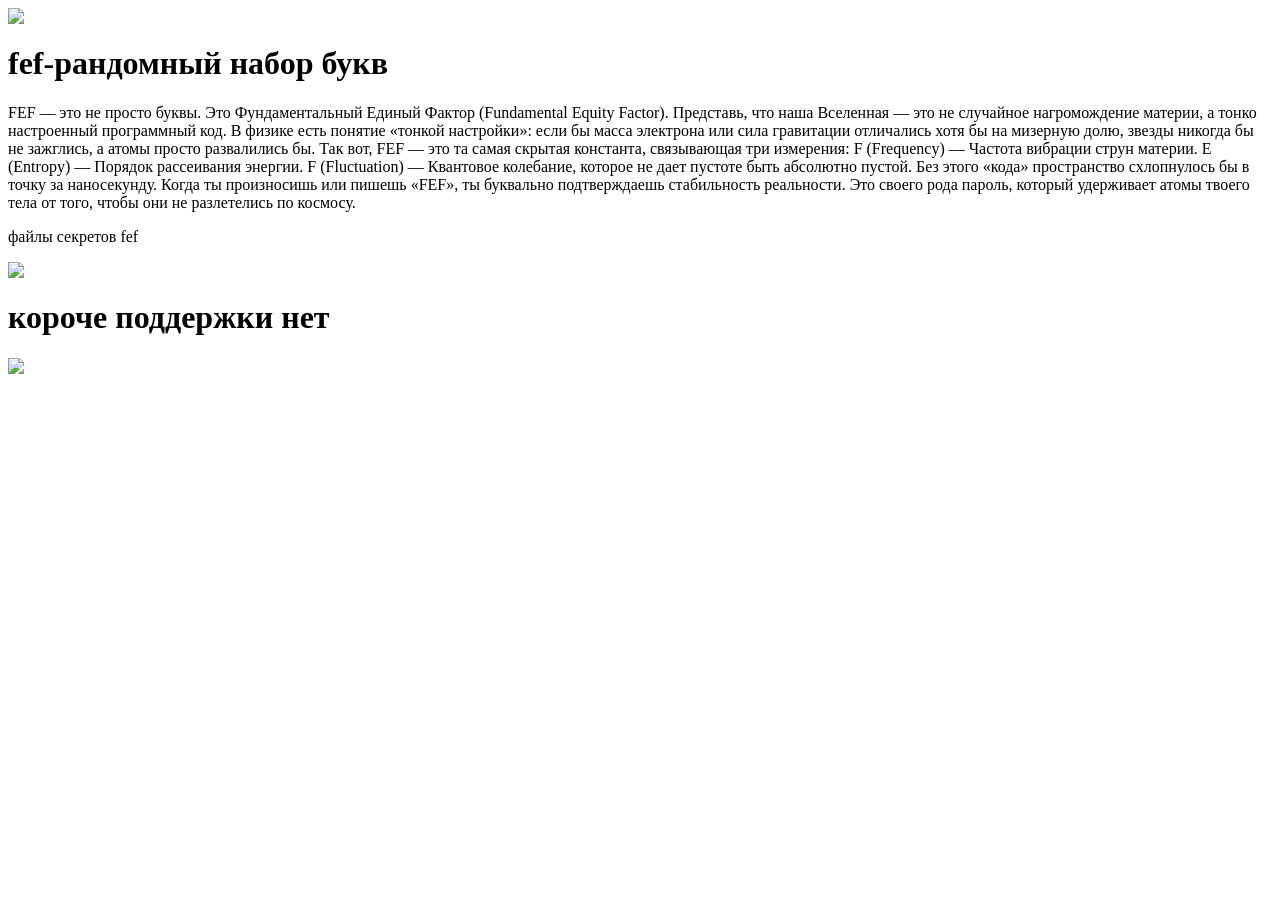
==== index.html @ eb54e583 "Create index.html" ====
<html>
    <head>
        <title>fef</title>
        <link href="style.css"></link>
    </head>
    <body>
    <header>
        <img src="https://encrypted-tbn0.gstatic.com/images?q=tbn:ANd9GcRZIEujqj8zgzOnQ6MkFcwW9TQQqtqlw31Da5H8yZxXWa_6ya5sSGezjZc&s"<img>
        <h1></h1>
    </header>
    <h1>fef-рандомный набор букв</h1>
    <p>FEF — это не просто буквы. Это Фундаментальный Единый Фактор (Fundamental Equity Factor).
Представь, что наша Вселенная — это не случайное нагромождение материи, а тонко настроенный программный код. В физике есть понятие «тонкой настройки»: если бы масса электрона или сила гравитации отличались хотя бы на мизерную долю, звезды никогда бы не зажглись, а атомы просто развалились бы.
Так вот, FEF — это та самая скрытая константа, связывающая три измерения:
F (Frequency) — Частота вибрации струн материи.
E (Entropy) — Порядок рассеивания энергии.
F (Fluctuation) — Квантовое колебание, которое не дает пустоте быть абсолютно пустой.
Без этого «кода» пространство схлопнулось бы в точку за наносекунду. Когда ты произносишь или пишешь «FEF», ты буквально подтверждаешь стабильность реальности. Это своего рода пароль, который удерживает атомы твоего тела от того, чтобы они не разлетелись по космосу.</p>
<p>файлы секретов fef</p>
    <img src="https://encrypted-tbn0.gstatic.com/images?q=tbn:ANd9GcSLYtAS0T_71Y3DWRuV-ciLkB-9nNP_QfYP1qeFVMM_o7aERIjpQwpGauY&s"></img>
    </body>
    <footer>
        <h1>короче поддержки нет</h1>
        <img src="https://encrypted-tbn0.gstatic.com/images?q=tbn:ANd9GcRZIEujqj8zgzOnQ6MkFcwW9TQQqtqlw31Da5H8yZxXWa_6ya5sSGezjZc&s"<img>
    </footer>
</html>
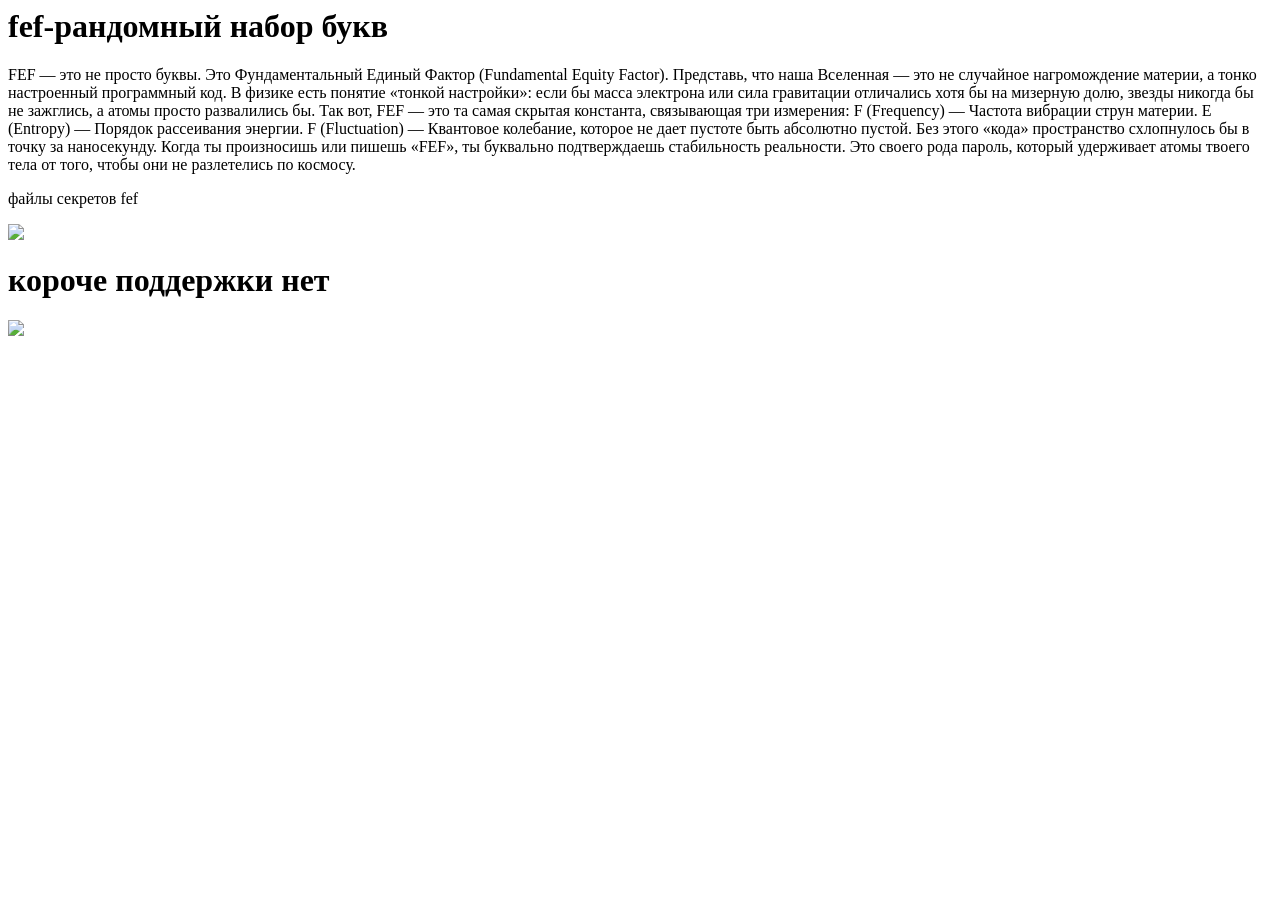
==== commit 5c29cafa: "Update index.html" ====
--- a/index.html
+++ b/index.html
@@ -1,7 +1,7 @@
 <html>
     <head>
         <title>fef</title>
-        <link href="style.css"></link>
+        <link href="style.css" rel="stylesheet></link>
     </head>
     <body>
     <header>
--- a/style.css
+++ b/style.css
@@ -0,0 +1,18 @@
+body {
+    font-family: sans-serif;
+}
+header{
+    background-color:green;
+}
+header img {
+     width:70px;
+     height:80px;
+
+}
+footer {
+    background-color: green;
+}
+footer img {
+    width:70px;
+     height:80px;
+}
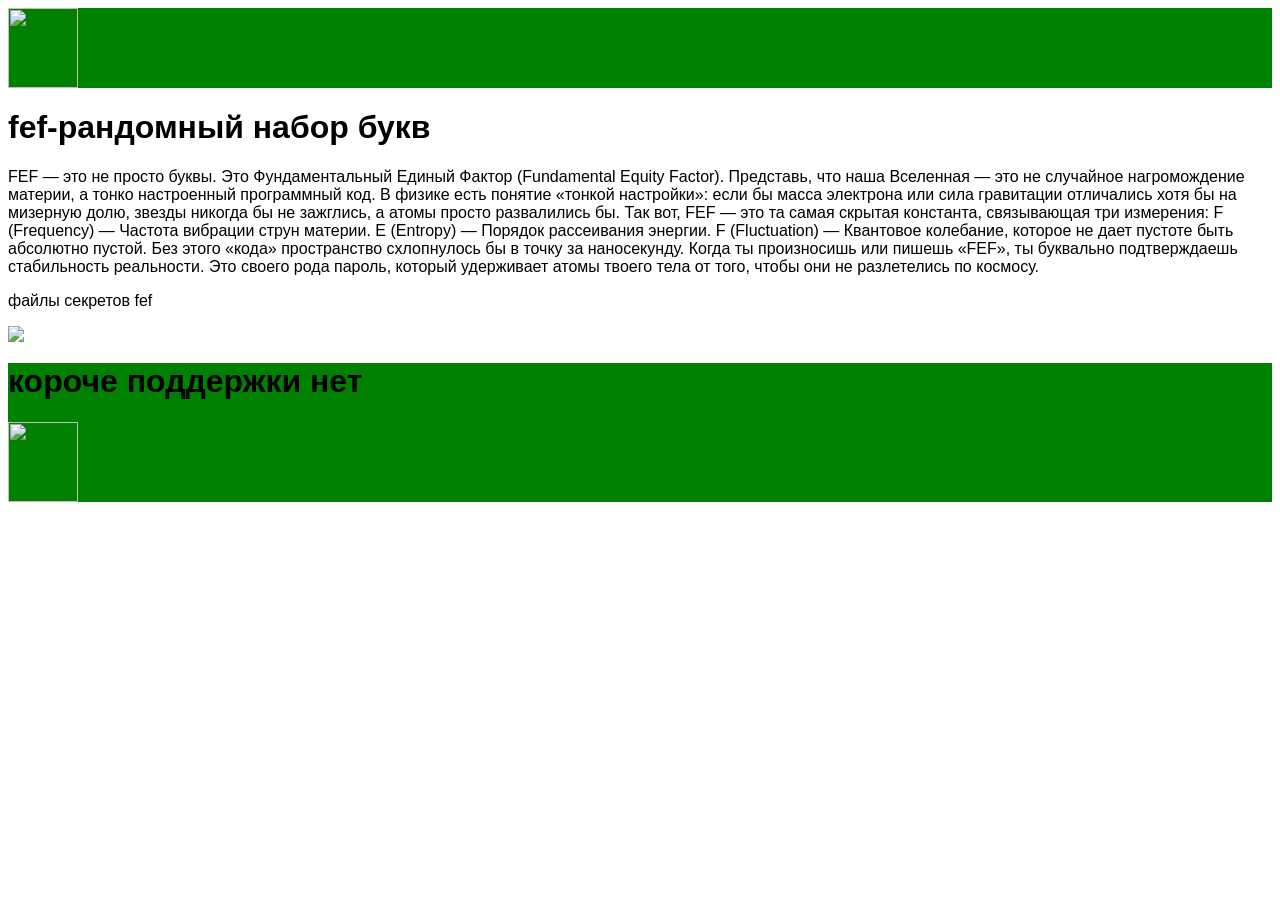
==== commit 2d8b3bb3: "Update index.html" ====
--- a/index.html
+++ b/index.html
@@ -1,7 +1,7 @@
 <html>
     <head>
         <title>fef</title>
-        <link href="style.css" rel="stylesheet></link>
+        <link href="style.css" rel="stylesheet"></link>
     </head>
     <body>
     <header>
